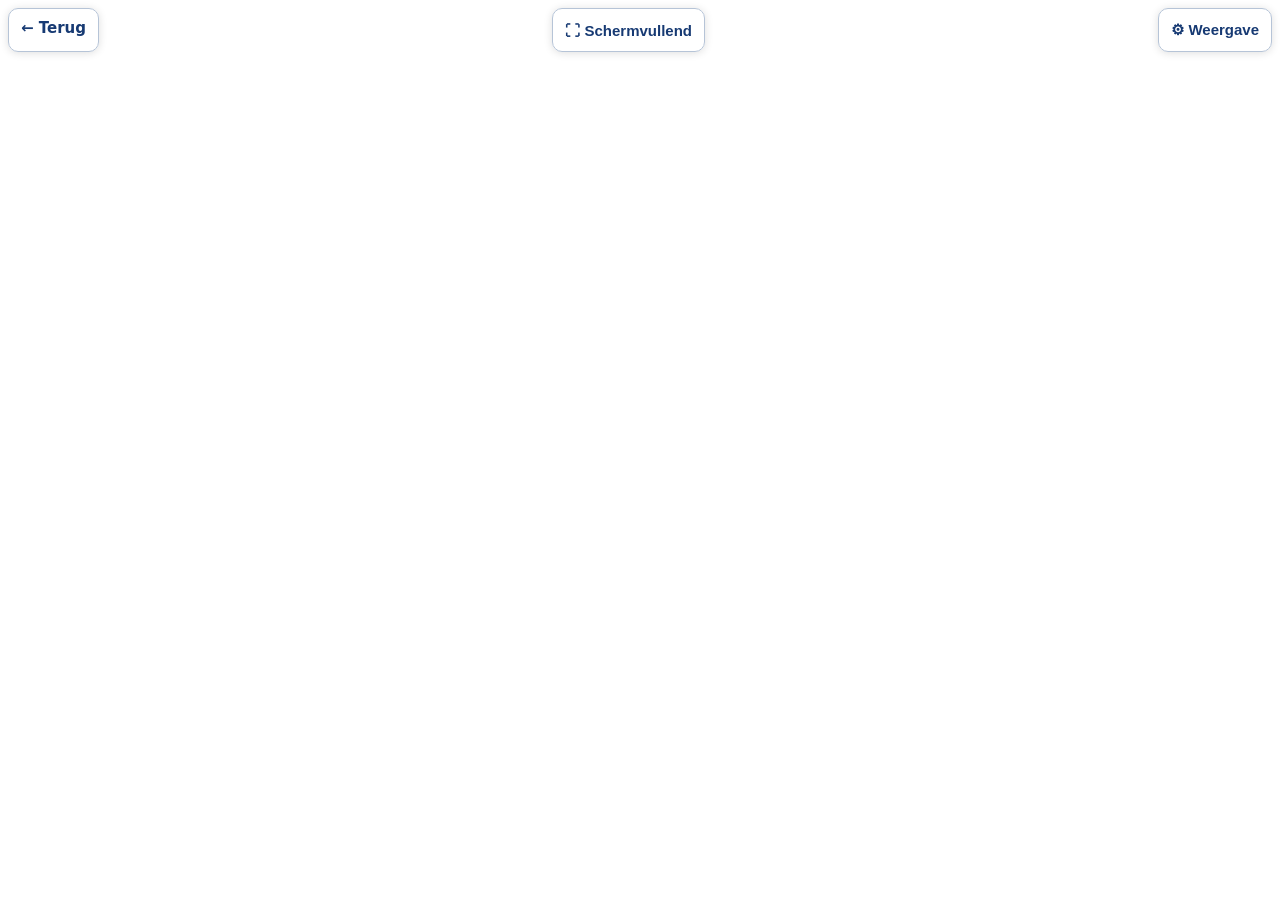
==== spel.html @ 21d3fff6 "Add files via upload" ====
<!doctype html>
<html lang="nl">
<head>
<meta charset="utf-8">
<meta name="viewport" content="width=device-width,initial-scale=1,viewport-fit=cover">
<meta name="apple-mobile-web-app-capable" content="yes">
<meta name="apple-mobile-web-app-status-bar-style" content="black-translucent">
<meta name="theme-color" content="#f4f7fc">
<title>Spel · Kinderstart</title>
<style>
*{box-sizing:border-box}
html,body{margin:0;width:100%;height:100%;overflow:hidden;font-family:system-ui,-apple-system,sans-serif;background:#f4f7fc;color:#18283e}
body{height:100vh;height:100dvh}
#app{position:fixed;inset:0;background:white;overflow:hidden}
#app:fullscreen{width:100%;height:100%;background:white}
#fullscreenNote{position:absolute;bottom:12px;left:50%;transform:translateX(-50%);background:#122c48;color:#fff;padding:8px 12px;border-radius:8px;font-size:13px;z-index:6;max-width:90%;text-align:center}#fullscreenNote[hidden]{display:none}
.viewer{position:absolute;inset:0;overflow:hidden;background:white}
#game{position:absolute;left:0;top:0;display:block;border:0;transform-origin:top left}
.toolbar{position:absolute;z-index:3;top:max(8px,env(safe-area-inset-top));left:max(8px,env(safe-area-inset-left));right:max(8px,env(safe-area-inset-right));display:flex;align-items:flex-start;justify-content:space-between;gap:10px;pointer-events:none}
.toolbar a,.toolbar button{pointer-events:auto;border:1px solid #b6c4d7;border-radius:10px;background:rgba(255,255,255,.94);color:#173a73;text-decoration:none;font-size:15px;font-weight:650;padding:10px 12px;min-height:44px;box-shadow:0 1px 8px #0002}
.panel{position:absolute;z-index:4;top:calc(max(8px,env(safe-area-inset-top)) + 54px);right:max(8px,env(safe-area-inset-right));width:min(340px,calc(100% - 16px));background:#fffefb;border:1px solid #bcc8d5;border-radius:13px;padding:14px;box-shadow:0 4px 24px #0003;font-size:14px}
.panel[hidden]{display:none}.panel h2{font-size:16px;margin:0 0 6px}.panel p{margin:4px 0 12px;color:#46556a}.row{display:grid;grid-template-columns:1fr auto;gap:5px 8px;margin:12px 0}.row label{font-weight:600}.row input[type=range]{width:100%;accent-color:#1858a7;min-height:34px}.row .entry{grid-column:1/-1;display:grid;grid-template-columns:minmax(0,1fr) 86px;gap:9px;align-items:center}.row input[type=number]{width:100%;font:inherit;font-size:16px;padding:7px 5px;border:1px solid #9baec5;border-radius:8px;min-height:40px;text-align:right}.mode-label{font-weight:650;margin:0 0 9px}.state{font-size:10px;line-height:1.2;border-radius:5px;padding:3px 5px;margin:3px 0 8px;background:#e9f3ff;color:#203953}.reset-top{font:inherit;font-size:13px;border:1px solid #bdc8d7;border-radius:8px;background:#f6f9ff;padding:7px 11px;color:#173a73;align-self:flex-start;margin:0 0 5px;min-height:36px}.actions{display:flex;gap:8px;flex-wrap:wrap}.actions button,.actions a{font:inherit;border:1px solid #bdc8d7;border-radius:8px;background:#f6f9ff;padding:9px 11px;color:#173a73;text-decoration:none}.tip{font-size:12px;color:#566376}
#warning{position:absolute;inset:0;z-index:5;display:none;align-items:center;justify-content:center;background:white;padding:24px;text-align:center}#warning.visible{display:flex}
</style>
</head>
<body>
<div id="app">
<div class="viewer" id="viewer"><iframe id="game" title="Digipuzzle" referrerpolicy="strict-origin-when-cross-origin"></iframe></div>
<div class="toolbar"><a id="back" href="kind1.html">← Terug</a><button id="full" type="button" title="Volledig scherm aanvragen (op iPad is Kinderstart als webapp al schermvullend)">⛶ Schermvullend</button><button id="settings" type="button" aria-expanded="false" aria-controls="panel">⚙ Weergave</button></div>
<section class="panel" id="panel" hidden aria-label="Weergave-instellingen">
<h2>Spelweergave aanpassen</h2>
<div id="modeLabel" class="mode-label">Profiel: standaard</div>
<button id="reset" class="reset-top" type="button">Herstellen</button>
<div class="state" id="safeStatus" role="status">De laatst bevestigde instellingen zijn actief.</div>
<p>Gebruik de schuifregelaars of vul precieze getallen in. Elk spel heeft een apart profiel voor standaard en schermvullend. Nieuwe waarden worden eerst getest; bevestig met ‘Werkt goed — bewaren’.</p>
<div class="row"><label for="crop">Onderkant afsnijden</label><output id="cropValue">0 px</output><div class="entry"><input id="crop" type="range" min="0" max="450" step="5" value="0"><input type="number" id="cropNumber" min="0" max="450" step="1" value="0" aria-label="Waarde crop"></div></div>
<div class="row"><label for="leftCrop">Linkerkant afsnijden</label><output id="leftCropValue">0 px</output><div class="entry"><input id="leftCrop" type="range" min="0" max="450" step="5" value="0"><input type="number" id="leftCropNumber" min="0" max="450" step="1" value="0" aria-label="Waarde leftCrop"></div></div>
<div class="row"><label for="zoom">Iframe-zoom (uit- en inzoomen)</label><output id="zoomValue">100%</output><div class="entry"><input id="zoom" type="range" min="10" max="190" step="5" value="100"><input type="number" id="zoomNumber" min="10" max="190" step="1" value="100" aria-label="Waarde zoom"></div></div>
<div class="row"><label for="shift">Verticaal verschuiven (− omhoog, + omlaag)</label><output id="shiftValue">0 px</output><div class="entry"><input id="shift" type="range" min="-120" max="200" step="5" value="0"><input type="number" id="shiftNumber" min="-120" max="200" step="1" value="0" aria-label="Waarde shift"></div></div>
<div class="row"><label for="shiftX">Horizontaal verschuiven (− links, + rechts)</label><output id="shiftXValue">0 px</output><div class="entry"><input id="shiftX" type="range" min="-300" max="300" step="5" value="0"><input type="number" id="shiftXNumber" min="-300" max="300" step="1" value="0" aria-label="Waarde shiftX"></div></div>
<div class="actions"><button id="confirmSafe" type="button">✓ Werkt goed — bewaren</button><button id="rollback" type="button">↶ Laatst werkend</button><button id="close" type="button">Gereed</button><a id="direct" href="#">Rechtstreeks ↗</a></div>
<p class="tip">Let op: het iframe wordt visueel geschaald en afgesneden. Of het spel zelf groter wordt, hangt af van de Digipuzzle-layout. De advertentiecontainer wordt niet uit de website verwijderd.</p>
</section>
<div id="warning"><div><h2>Ongeldige spellink</h2><p>Open het spel via de Kinderstart-pagina.</p><a href="kind1.html" id="fallback">Terug</a></div></div>
<div id="fullscreenNote" role="status" hidden></div>
</div>
<script>
(()=>{'use strict';
const params=new URLSearchParams(location.search);
const child=/^[1-4]$/.test(params.get('kind')||'')?params.get('kind'):'1';
document.getElementById('back').href='kind'+child+'.html';
document.getElementById('fallback').href='kind'+child+'.html';
let url;
try{url=new URL(params.get('url')||'https://www.digipuzzle.net/minigames/build/build.htm?nolink=true');if(url.protocol!=='https:'||!['www.digipuzzle.net','digipuzzle.net'].includes(url.hostname))throw Error('URL niet toegestaan');}
catch(_){document.getElementById('warning').classList.add('visible');return;}
if(url.hostname.endsWith('digipuzzle.net')&&!url.searchParams.has('nolink'))url.searchParams.set('nolink','true');
document.getElementById('game').src=url.href;
document.getElementById('direct').href=url.href;
const game=document.getElementById('game'),viewer=document.getElementById('viewer'),panel=document.getElementById('panel'),settings=document.getElementById('settings');
const full=document.getElementById('full'),app=document.getElementById('app'),note=document.getElementById('fullscreenNote');
let noteTimer;function message(t){note.textContent=t;note.hidden=false;clearTimeout(noteTimer);noteTimer=setTimeout(()=>{note.hidden=true},3800)}
function currentFullscreen(){return document.fullscreenElement||document.webkitFullscreenElement}
// Ook op iPadOS zonder Fullscreen API kan tussen beide weergaveprofielen worden gewisseld.
const storePrefix='kinderstart_profiles_v2_'+url.origin+url.pathname+url.search;
const legacyKey='kinderstart_view_'+url.pathname;
const defaults={crop:0,leftCrop:0,zoom:100,shift:0,shiftX:0};
const limits={crop:[0,450],leftCrop:[0,450],zoom:[10,190],shift:[-120,200],shiftX:[-300,300]};
function sanitize(obj){const result={};for(const k of Object.keys(defaults)){const n=Number(obj?.[k]);result[k]=Number.isFinite(n)?Math.round(Math.min(limits[k][1],Math.max(limits[k][0],n))):defaults[k]}return result}
function storageRead(k){try{return JSON.parse(localStorage.getItem(k)||'null')}catch(_){return null}}
function storageWrite(k,v){try{localStorage.setItem(k,JSON.stringify(v));return true}catch(_){message('Opslaan mislukt: opslag is niet beschikbaar.');return false}}
const crop=document.getElementById('crop'),leftCrop=document.getElementById('leftCrop'),zoom=document.getElementById('zoom'),shift=document.getElementById('shift'),shiftX=document.getElementById('shiftX');
const controls={crop,leftCrop,zoom,shift,shiftX};
const modeLabel=document.getElementById('modeLabel'),safeStatus=document.getElementById('safeStatus');
let mode='standard',requestedFullscreen=false;
let data=storageRead(storePrefix);
if(!data||data.version!==2){
 const legacy=storageRead(legacyKey);
 const initial=legacy&&typeof legacy==='object'?sanitize(legacy):{...defaults};
 data={version:2,standard:{safe:initial},fullscreen:{safe:{...initial}}};
 storageWrite(storePrefix,data);
}
for(const m of ['standard','fullscreen']){
 if(!data[m]||typeof data[m]!=='object')data[m]={safe:{...defaults}};
 data[m].safe=sanitize(data[m].safe);
 // Een onbevestigde test kan bij een crash zijn achtergebleven: nooit automatisch herstellen.
 if(data[m].pending)delete data[m].pending;
}
storageWrite(storePrefix,data);
let values={...data.standard.safe};
function setValues(o){values=sanitize(o);for(const k of Object.keys(controls)){controls[k].value=values[k];document.getElementById(k+'Number').value=values[k]}apply()}
function pending(){return JSON.stringify(values)!==JSON.stringify(data[mode].safe)}
function updateStatus(){const dirty=pending();safeStatus.textContent=dirty?'Testinstellingen actief. Klik op “Werkt goed — bewaren” zodra het spel stabiel werkt. Bij opnieuw laden worden onbevestigde waarden verworpen.':'Laatst bevestigde, werkende instellingen actief.';modeLabel.textContent='Profiel: '+(mode==='standard'?'standaard':'schermvullend');document.getElementById('rollback').disabled=!dirty;document.getElementById('confirmSafe').disabled=!dirty}
function changeMode(next){if(mode===next)return;mode=next;setValues(data[mode].safe);updateStatus();updateFull()}
function updateFull(){full.textContent=mode==='fullscreen'?'⤢ Standaard':'⛶ Schermvullend';setTimeout(apply,120)}
full.addEventListener('click',async()=>{
 if(mode==='fullscreen'){
  if(currentFullscreen()){try{if(document.exitFullscreen)await document.exitFullscreen();else if(document.webkitExitFullscreen)document.webkitExitFullscreen()}catch(_){}}
  requestedFullscreen=false;changeMode('standard');return;
 }
 // De gebruiker tikt op de knop: op ondersteunde browsers een geldige gebruikersactie.
 requestedFullscreen=true;changeMode('fullscreen');
 try{
  if(!currentFullscreen()){
   if(app.requestFullscreen)await app.requestFullscreen();
   else if(app.webkitRequestFullscreen)app.webkitRequestFullscreen();
  }
 }catch(_){message('De browser ondersteunt deze fullscreenaanvraag niet. Het schermvullende profiel is wel ingeschakeld.')}
});
function onFullChange(){if(!currentFullscreen()&&requestedFullscreen){requestedFullscreen=false;changeMode('standard')}else if(currentFullscreen()&&mode!=='fullscreen'){changeMode('fullscreen')}updateFull()}
document.addEventListener('fullscreenchange',onFullChange);
document.addEventListener('webkitfullscreenchange',onFullChange);
function apply(){
const c=Number(crop.value),lc=Number(leftCrop.value),z=Number(zoom.value)/100,s=Number(shift.value),sx=Number(shiftX.value);
const w=viewer.clientWidth,h=viewer.clientHeight;
// Een kleinere schaal geeft Digipuzzle een bredere/ hogere virtuele viewport.
// Positieve verschuiving beweegt omlaag; negatieve verschuiving omhoog.
// Extra hoogte (crop) houdt de iframe-inhoud ook bij bijsnijden bereikbaar.
// Het iframe begint links buiten beeld met de ingestelde afsnijding.
// De breedte wordt aangepast zodat de rechterrand desondanks beschikbaar blijft.
game.style.width=(Math.max(1,w-sx+lc)/z)+'px';
game.style.height=((h-s+c)/z)+'px';
game.style.transform=`translate(${sx-lc}px, ${s}px) scale(${z})`;
document.getElementById('cropValue').textContent=c+' px';
document.getElementById('leftCropValue').textContent=lc+' px';
document.getElementById('shiftXValue').textContent=(sx>0?'+':'')+sx+' px';
document.getElementById('zoomValue').textContent=Math.round(z*100)+'%';
document.getElementById('shiftValue').textContent=(s>0?'+':'')+s+' px';

}
// Synchroniseer schuifregelaar en handmatige invoer in beide richtingen.
[crop,leftCrop,zoom,shift,shiftX].forEach(el=>{
 const number=document.getElementById(el.id+'Number');
 function updateFromSlider(){number.value=el.value;values[el.id]=Number(el.value);apply();updateStatus()}
 function updateFromNumber(){
  if(number.value.trim()==='')return;
  const value=Number(number.value);
  if(!Number.isFinite(value))return;
  const clamped=Math.max(Number(el.min),Math.min(Number(el.max),Math.round(value)));
  el.value=String(clamped);number.value=el.value;values[el.id]=Number(el.value);apply();updateStatus();
 }
 el.addEventListener('input',updateFromSlider);
 number.addEventListener('change',updateFromNumber);
 number.addEventListener('blur',()=>{number.value=el.value});
 number.value=el.value;
});
document.getElementById('reset').addEventListener('click',()=>{setValues(defaults);updateStatus()});
document.getElementById('rollback').addEventListener('click',()=>{setValues(data[mode].safe);updateStatus()});
document.getElementById('confirmSafe').addEventListener('click',()=>{
 // Er is geen API om de gezondheid van een extern iframe betrouwbaar te testen.
 // De gebruiker bevestigt expliciet dat deze instelling goed werkt.
 data[mode].safe=sanitize(values);
 storageWrite(storePrefix,data);updateStatus();message('Werkende instellingen voor '+(mode==='fullscreen'?'schermvullend':'standaard')+' bewaard.');
});
function showPanel(open){panel.hidden=!open;settings.setAttribute('aria-expanded',String(open));}
settings.addEventListener('click',()=>showPanel(panel.hidden));document.getElementById('close').addEventListener('click',()=>showPanel(false));
window.addEventListener('resize',apply);setValues(data[mode].safe);updateStatus();
// Op iPadOS kan de Fullscreen API niet automatisch zonder gebruikersactie starten.
// De geïnstalleerde Kinderstart-webapp draait al zonder browserbalken.
})();
</script>
</body>
</html>
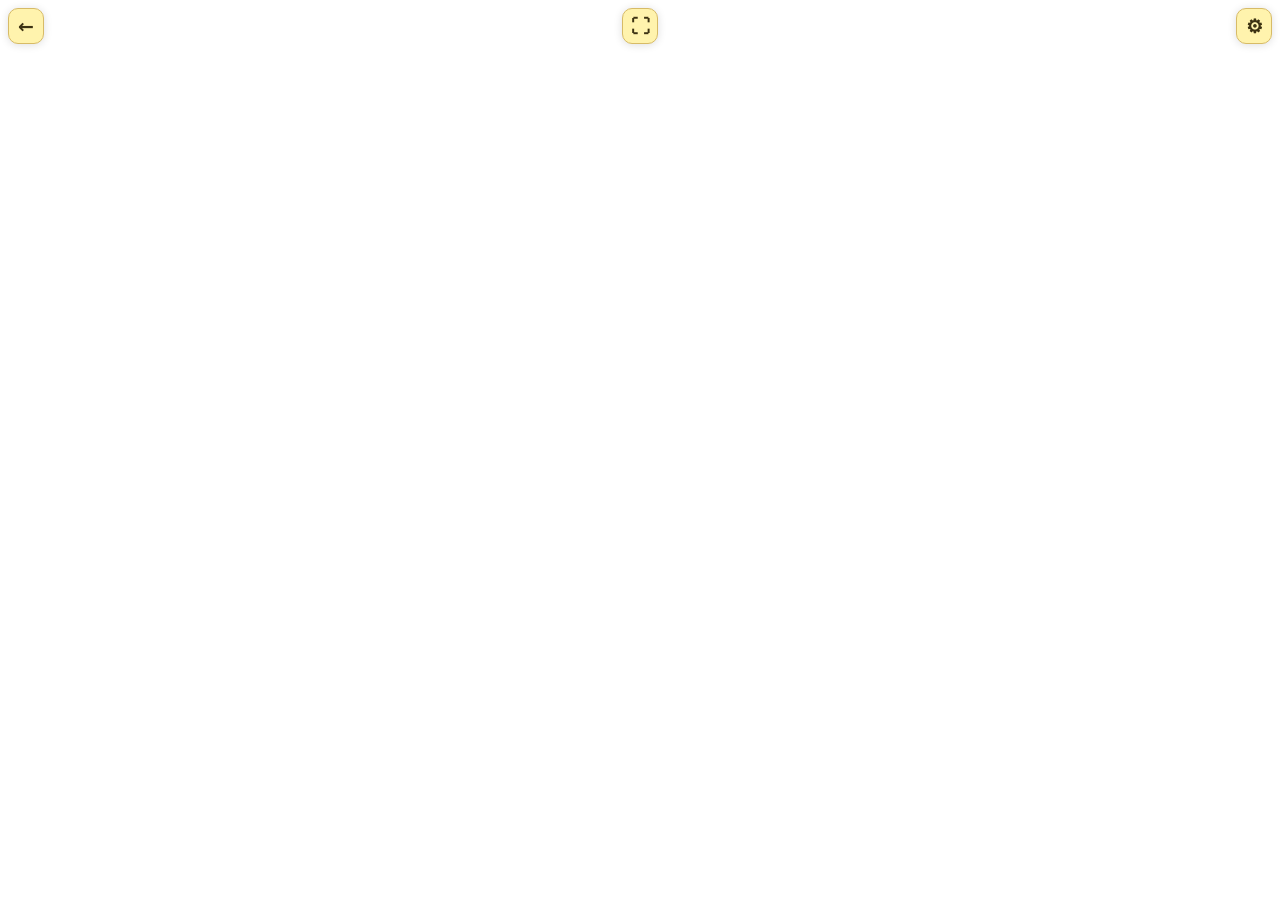
==== commit b91fc343: "Add files via upload" ====
--- a/spel.html
+++ b/spel.html
@@ -17,29 +17,25 @@
 .viewer{position:absolute;inset:0;overflow:hidden;background:white}
 #game{position:absolute;left:0;top:0;display:block;border:0;transform-origin:top left}
 .toolbar{position:absolute;z-index:3;top:max(8px,env(safe-area-inset-top));left:max(8px,env(safe-area-inset-left));right:max(8px,env(safe-area-inset-right));display:flex;align-items:flex-start;justify-content:space-between;gap:10px;pointer-events:none}
-.toolbar a,.toolbar button{pointer-events:auto;border:1px solid #b6c4d7;border-radius:10px;background:rgba(255,255,255,.94);color:#173a73;text-decoration:none;font-size:15px;font-weight:650;padding:10px 12px;min-height:44px;box-shadow:0 1px 8px #0002}
-.panel{position:absolute;z-index:4;top:calc(max(8px,env(safe-area-inset-top)) + 54px);right:max(8px,env(safe-area-inset-right));width:min(340px,calc(100% - 16px));background:#fffefb;border:1px solid #bcc8d5;border-radius:13px;padding:14px;box-shadow:0 4px 24px #0003;font-size:14px}
-.panel[hidden]{display:none}.panel h2{font-size:16px;margin:0 0 6px}.panel p{margin:4px 0 12px;color:#46556a}.row{display:grid;grid-template-columns:1fr auto;gap:5px 8px;margin:12px 0}.row label{font-weight:600}.row input[type=range]{width:100%;accent-color:#1858a7;min-height:34px}.row .entry{grid-column:1/-1;display:grid;grid-template-columns:minmax(0,1fr) 86px;gap:9px;align-items:center}.row input[type=number]{width:100%;font:inherit;font-size:16px;padding:7px 5px;border:1px solid #9baec5;border-radius:8px;min-height:40px;text-align:right}.mode-label{font-weight:650;margin:0 0 9px}.state{font-size:10px;line-height:1.2;border-radius:5px;padding:3px 5px;margin:3px 0 8px;background:#e9f3ff;color:#203953}.reset-top{font:inherit;font-size:13px;border:1px solid #bdc8d7;border-radius:8px;background:#f6f9ff;padding:7px 11px;color:#173a73;align-self:flex-start;margin:0 0 5px;min-height:36px}.actions{display:flex;gap:8px;flex-wrap:wrap}.actions button,.actions a{font:inherit;border:1px solid #bdc8d7;border-radius:8px;background:#f6f9ff;padding:9px 11px;color:#173a73;text-decoration:none}.tip{font-size:12px;color:#566376}
+.toolbar a,.toolbar button{pointer-events:auto;border:1px solid #d7bb67;border-radius:10px;background:#fff3ad;color:#3c3212;text-decoration:none;font-size:19px;font-weight:650;padding:0;width:36px;height:36px;min-width:36px;display:inline-flex;justify-content:center;align-items:center;line-height:1;box-shadow:0 1px 8px #0002} .toolbar a:focus-visible,.toolbar button:focus-visible{outline:3px solid #846400;outline-offset:2px}
+.panel{position:absolute;z-index:4;top:calc(max(8px,env(safe-area-inset-top)) + 44px);right:max(8px,env(safe-area-inset-right));width:min(340px,calc(100% - 16px));background:#fffefb;border:1px solid #bcc8d5;border-radius:13px;padding:9px 11px;max-height:calc(100% - 78px - env(safe-area-inset-top) - env(safe-area-inset-bottom));overflow-x:hidden;overflow-y:scroll;-webkit-overflow-scrolling:touch;touch-action:pan-y;overscroll-behavior-y:contain;box-shadow:0 4px 24px #0003;font-size:14px}
+.panel[hidden]{display:none}.panel h2{font-size:15px;margin:0 0 3px}.panel p{margin:4px 0 12px;color:#46556a}.row{display:grid;grid-template-columns:1fr auto;gap:2px 6px;margin:6px 0}.row label{font-weight:600}.row input[type=range]{width:100%;accent-color:#1858a7;min-height:26px}.row .entry{grid-column:1/-1;display:grid;grid-template-columns:minmax(0,1fr) 72px;gap:6px;align-items:center}.row input[type=number]{width:100%;font:inherit;font-size:16px;padding:4px 5px;border:1px solid #9baec5;border-radius:8px;min-height:33px;text-align:right}.mode-label{font-weight:650;margin:0 0 4px}.state{font-size:10px;line-height:1.2;border-radius:5px;padding:3px 5px;margin:2px 0 5px;background:#e9f3ff;color:#203953}.panel-head{display:flex;align-items:center;justify-content:space-between;gap:8px;margin-bottom:3px}.panel-head .mode-label{margin:0}.reset-top{font:inherit;font-size:13px;border:1px solid #bdc8d7;border-radius:8px;background:#f6f9ff;padding:5px 9px;color:#173a73;margin:0;min-height:31px;white-space:nowrap}.actions{position:sticky;bottom:-9px;z-index:1;background:#fffefb;padding:7px 0 3px;display:grid;grid-template-columns:repeat(4,minmax(0,1fr));gap:4px;margin-top:7px}.actions button,.actions a{font:inherit;border:1px solid #bdc8d7;border-radius:8px;background:#f6f9ff;padding:6px 3px;color:#173a73;text-decoration:none;font-size:11px;text-align:center;min-width:0;white-space:normal;overflow-wrap:break-word;line-height:1.15;display:flex;align-items:center;justify-content:center;min-height:40px}.actions .btn-ok{background:#15803d;border-color:#166534;color:#fff;font-weight:700}.actions .btn-reset{background:#b91c1c;border-color:#991b1b;color:#fff;font-weight:700}.actions .btn-try{background:#ea7600;border-color:#c45e00;color:#fff;font-weight:700}.reset-top{background:#163b70;border-color:#102c54;color:#fff;font-weight:700}.actions #direct{background:#374151;border-color:#1f2937;color:#fff;font-weight:700}.tip{font-size:12px;color:#566376}
 #warning{position:absolute;inset:0;z-index:5;display:none;align-items:center;justify-content:center;background:white;padding:24px;text-align:center}#warning.visible{display:flex}
 </style>
 </head>
 <body>
 <div id="app">
-<div class="viewer" id="viewer"><iframe id="game" title="Digipuzzle" referrerpolicy="strict-origin-when-cross-origin"></iframe></div>
-<div class="toolbar"><a id="back" href="kind1.html">← Terug</a><button id="full" type="button" title="Volledig scherm aanvragen (op iPad is Kinderstart als webapp al schermvullend)">⛶ Schermvullend</button><button id="settings" type="button" aria-expanded="false" aria-controls="panel">⚙ Weergave</button></div>
+<div class="viewer" id="viewer"><iframe id="game" title="Educatieve website" referrerpolicy="strict-origin-when-cross-origin"></iframe></div>
+<div class="toolbar"><a id="back" href="kind1.html" title="Terug naar Kinderstart" aria-label="Terug naar Kinderstart">←</a><button id="full" type="button" title="Schermvullend" aria-label="Schermvullend">⛶</button><button id="settings" type="button" title="Weergave-instellingen" aria-label="Weergave-instellingen" aria-expanded="false" aria-controls="panel">⚙</button></div>
 <section class="panel" id="panel" hidden aria-label="Weergave-instellingen">
-<h2>Spelweergave aanpassen</h2>
-<div id="modeLabel" class="mode-label">Profiel: standaard</div>
-<button id="reset" class="reset-top" type="button">Herstellen</button>
+<div class="panel-head"><div id="modeLabel" class="mode-label">Profiel: standaard</div><button id="rollback" class="reset-top" type="button">↶ Vorige</button></div>
 <div class="state" id="safeStatus" role="status">De laatst bevestigde instellingen zijn actief.</div>
-<p>Gebruik de schuifregelaars of vul precieze getallen in. Elk spel heeft een apart profiel voor standaard en schermvullend. Nieuwe waarden worden eerst getest; bevestig met ‘Werkt goed — bewaren’.</p>
 <div class="row"><label for="crop">Onderkant afsnijden</label><output id="cropValue">0 px</output><div class="entry"><input id="crop" type="range" min="0" max="450" step="5" value="0"><input type="number" id="cropNumber" min="0" max="450" step="1" value="0" aria-label="Waarde crop"></div></div>
 <div class="row"><label for="leftCrop">Linkerkant afsnijden</label><output id="leftCropValue">0 px</output><div class="entry"><input id="leftCrop" type="range" min="0" max="450" step="5" value="0"><input type="number" id="leftCropNumber" min="0" max="450" step="1" value="0" aria-label="Waarde leftCrop"></div></div>
 <div class="row"><label for="zoom">Iframe-zoom (uit- en inzoomen)</label><output id="zoomValue">100%</output><div class="entry"><input id="zoom" type="range" min="10" max="190" step="5" value="100"><input type="number" id="zoomNumber" min="10" max="190" step="1" value="100" aria-label="Waarde zoom"></div></div>
 <div class="row"><label for="shift">Verticaal verschuiven (− omhoog, + omlaag)</label><output id="shiftValue">0 px</output><div class="entry"><input id="shift" type="range" min="-120" max="200" step="5" value="0"><input type="number" id="shiftNumber" min="-120" max="200" step="1" value="0" aria-label="Waarde shift"></div></div>
 <div class="row"><label for="shiftX">Horizontaal verschuiven (− links, + rechts)</label><output id="shiftXValue">0 px</output><div class="entry"><input id="shiftX" type="range" min="-300" max="300" step="5" value="0"><input type="number" id="shiftXNumber" min="-300" max="300" step="1" value="0" aria-label="Waarde shiftX"></div></div>
-<div class="actions"><button id="confirmSafe" type="button">✓ Werkt goed — bewaren</button><button id="rollback" type="button">↶ Laatst werkend</button><button id="close" type="button">Gereed</button><a id="direct" href="#">Rechtstreeks ↗</a></div>
-<p class="tip">Let op: het iframe wordt visueel geschaald en afgesneden. Of het spel zelf groter wordt, hangt af van de Digipuzzle-layout. De advertentiecontainer wordt niet uit de website verwijderd.</p>
+<div class="actions"><button id="confirmSafe" class="btn-ok" type="button">Oke!</button><button id="reset" class="btn-reset" type="button">Reset</button><button id="close" class="btn-try" type="button">Try it!</button><a id="direct" href="#">Open ↗</a></div>
 </section>
 <div id="warning"><div><h2>Ongeldige spellink</h2><p>Open het spel via de Kinderstart-pagina.</p><a href="kind1.html" id="fallback">Terug</a></div></div>
 <div id="fullscreenNote" role="status" hidden></div>
@@ -51,7 +47,7 @@
 document.getElementById('back').href='kind'+child+'.html';
 document.getElementById('fallback').href='kind'+child+'.html';
 let url;
-try{url=new URL(params.get('url')||'https://www.digipuzzle.net/minigames/build/build.htm?nolink=true');if(url.protocol!=='https:'||!['www.digipuzzle.net','digipuzzle.net'].includes(url.hostname))throw Error('URL niet toegestaan');}
+try{url=new URL(params.get('url')||'https://www.digipuzzle.net/minigames/build/build.htm?nolink=true');if(url.protocol!=='https:'||!['www.digipuzzle.net','digipuzzle.net','app.automatus.be'].includes(url.hostname))throw Error('URL niet toegestaan');}
 catch(_){document.getElementById('warning').classList.add('visible');return;}
 if(url.hostname.endsWith('digipuzzle.net')&&!url.searchParams.has('nolink'))url.searchParams.set('nolink','true');
 document.getElementById('game').src=url.href;
@@ -89,9 +85,9 @@
 let values={...data.standard.safe};
 function setValues(o){values=sanitize(o);for(const k of Object.keys(controls)){controls[k].value=values[k];document.getElementById(k+'Number').value=values[k]}apply()}
 function pending(){return JSON.stringify(values)!==JSON.stringify(data[mode].safe)}
-function updateStatus(){const dirty=pending();safeStatus.textContent=dirty?'Testinstellingen actief. Klik op “Werkt goed — bewaren” zodra het spel stabiel werkt. Bij opnieuw laden worden onbevestigde waarden verworpen.':'Laatst bevestigde, werkende instellingen actief.';modeLabel.textContent='Profiel: '+(mode==='standard'?'standaard':'schermvullend');document.getElementById('rollback').disabled=!dirty;document.getElementById('confirmSafe').disabled=!dirty}
+function updateStatus(){const dirty=pending();safeStatus.textContent=dirty?'Testinstellingen actief. Klik op “Oke!” zodra het spel stabiel werkt. Bij opnieuw laden worden onbevestigde waarden verworpen.':'Laatst bevestigde, werkende instellingen actief.';modeLabel.textContent='Profiel: '+(mode==='standard'?'standaard':'schermvullend');document.getElementById('rollback').disabled=!dirty;document.getElementById('confirmSafe').disabled=!dirty}
 function changeMode(next){if(mode===next)return;mode=next;setValues(data[mode].safe);updateStatus();updateFull()}
-function updateFull(){full.textContent=mode==='fullscreen'?'⤢ Standaard':'⛶ Schermvullend';setTimeout(apply,120)}
+function updateFull(){const active=mode==='fullscreen';full.textContent=active?'⤢':'⛶';full.setAttribute('aria-label',active?'Standaardweergave':'Schermvullend');full.title=active?'Standaardweergave':'Schermvullend';setTimeout(apply,120)}
 full.addEventListener('click',async()=>{
  if(mode==='fullscreen'){
   if(currentFullscreen()){try{if(document.exitFullscreen)await document.exitFullscreen();else if(document.webkitExitFullscreen)document.webkitExitFullscreen()}catch(_){}}
@@ -151,7 +147,7 @@
  data[mode].safe=sanitize(values);
  storageWrite(storePrefix,data);updateStatus();message('Werkende instellingen voor '+(mode==='fullscreen'?'schermvullend':'standaard')+' bewaard.');
 });
-function showPanel(open){panel.hidden=!open;settings.setAttribute('aria-expanded',String(open));}
+function showPanel(open){panel.hidden=!open;if(open)panel.scrollTop=0;settings.setAttribute('aria-expanded',String(open));}
 settings.addEventListener('click',()=>showPanel(panel.hidden));document.getElementById('close').addEventListener('click',()=>showPanel(false));
 window.addEventListener('resize',apply);setValues(data[mode].safe);updateStatus();
 // Op iPadOS kan de Fullscreen API niet automatisch zonder gebruikersactie starten.
